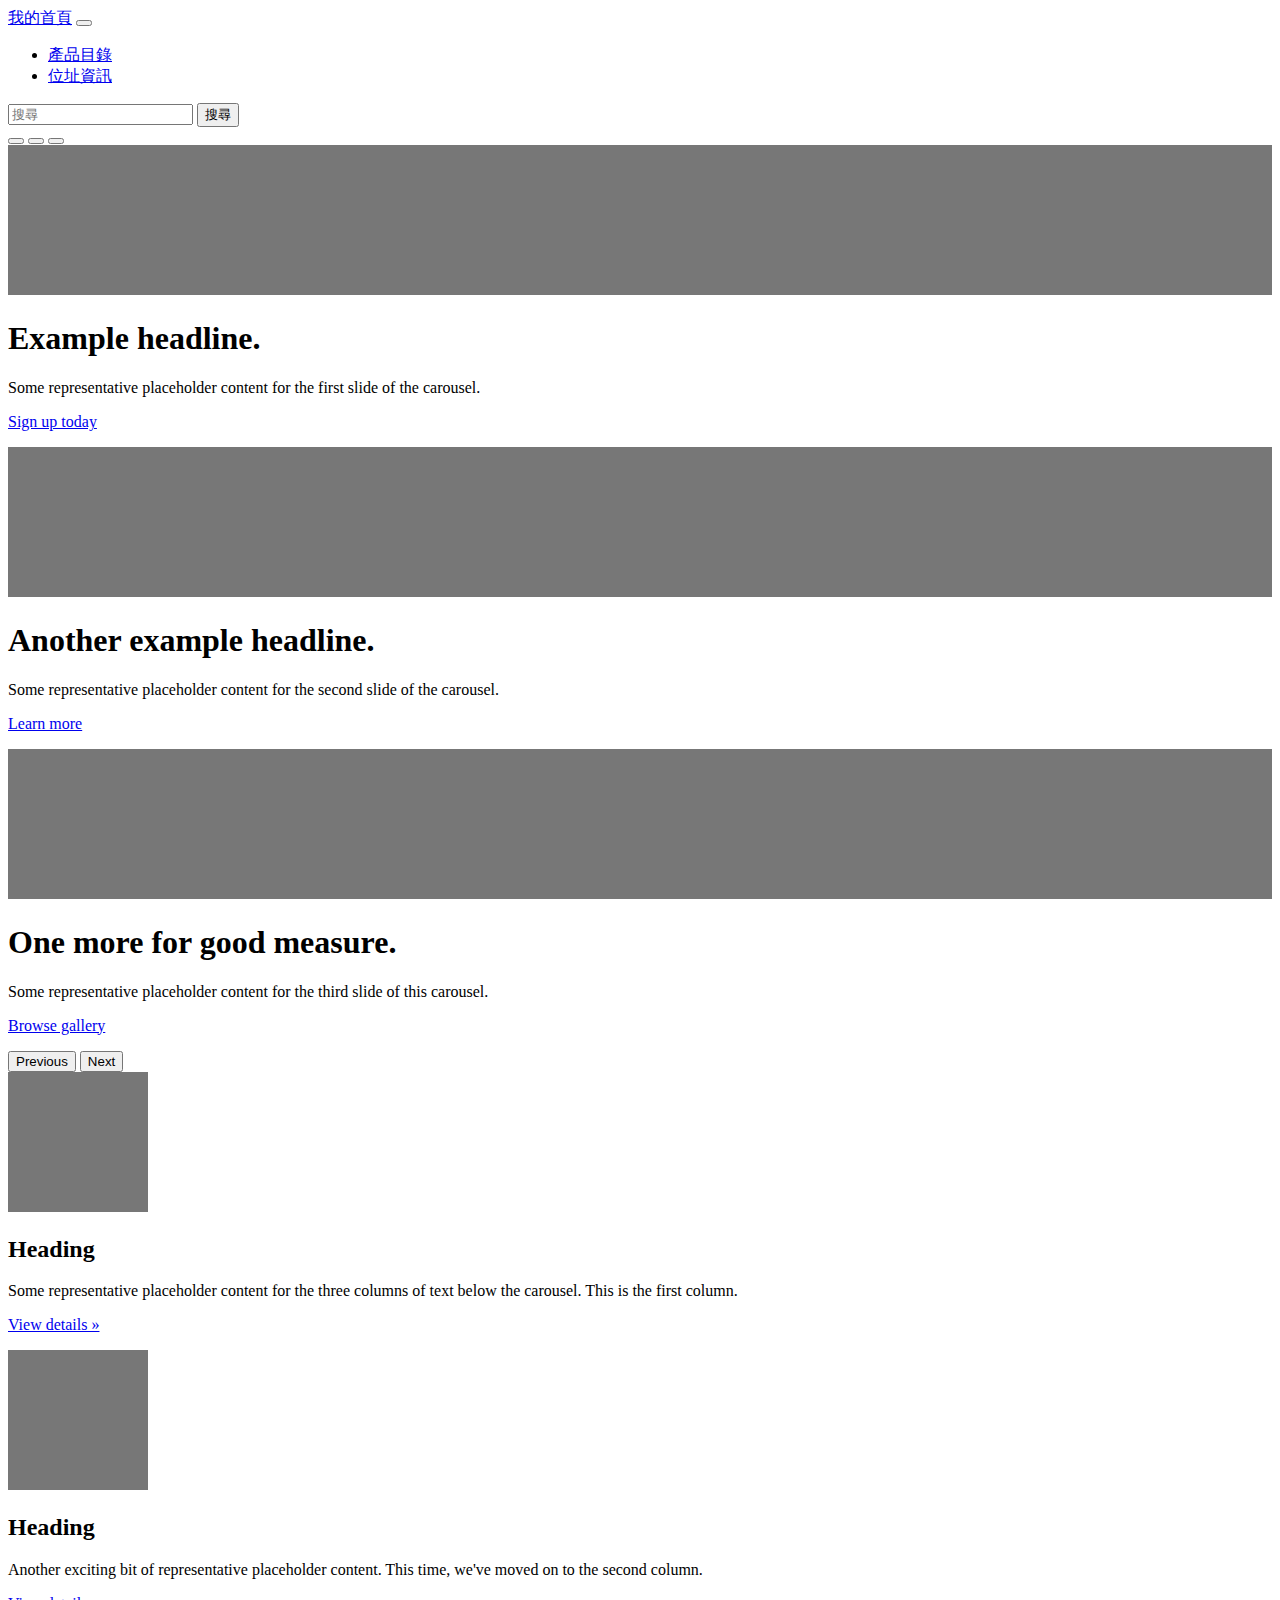
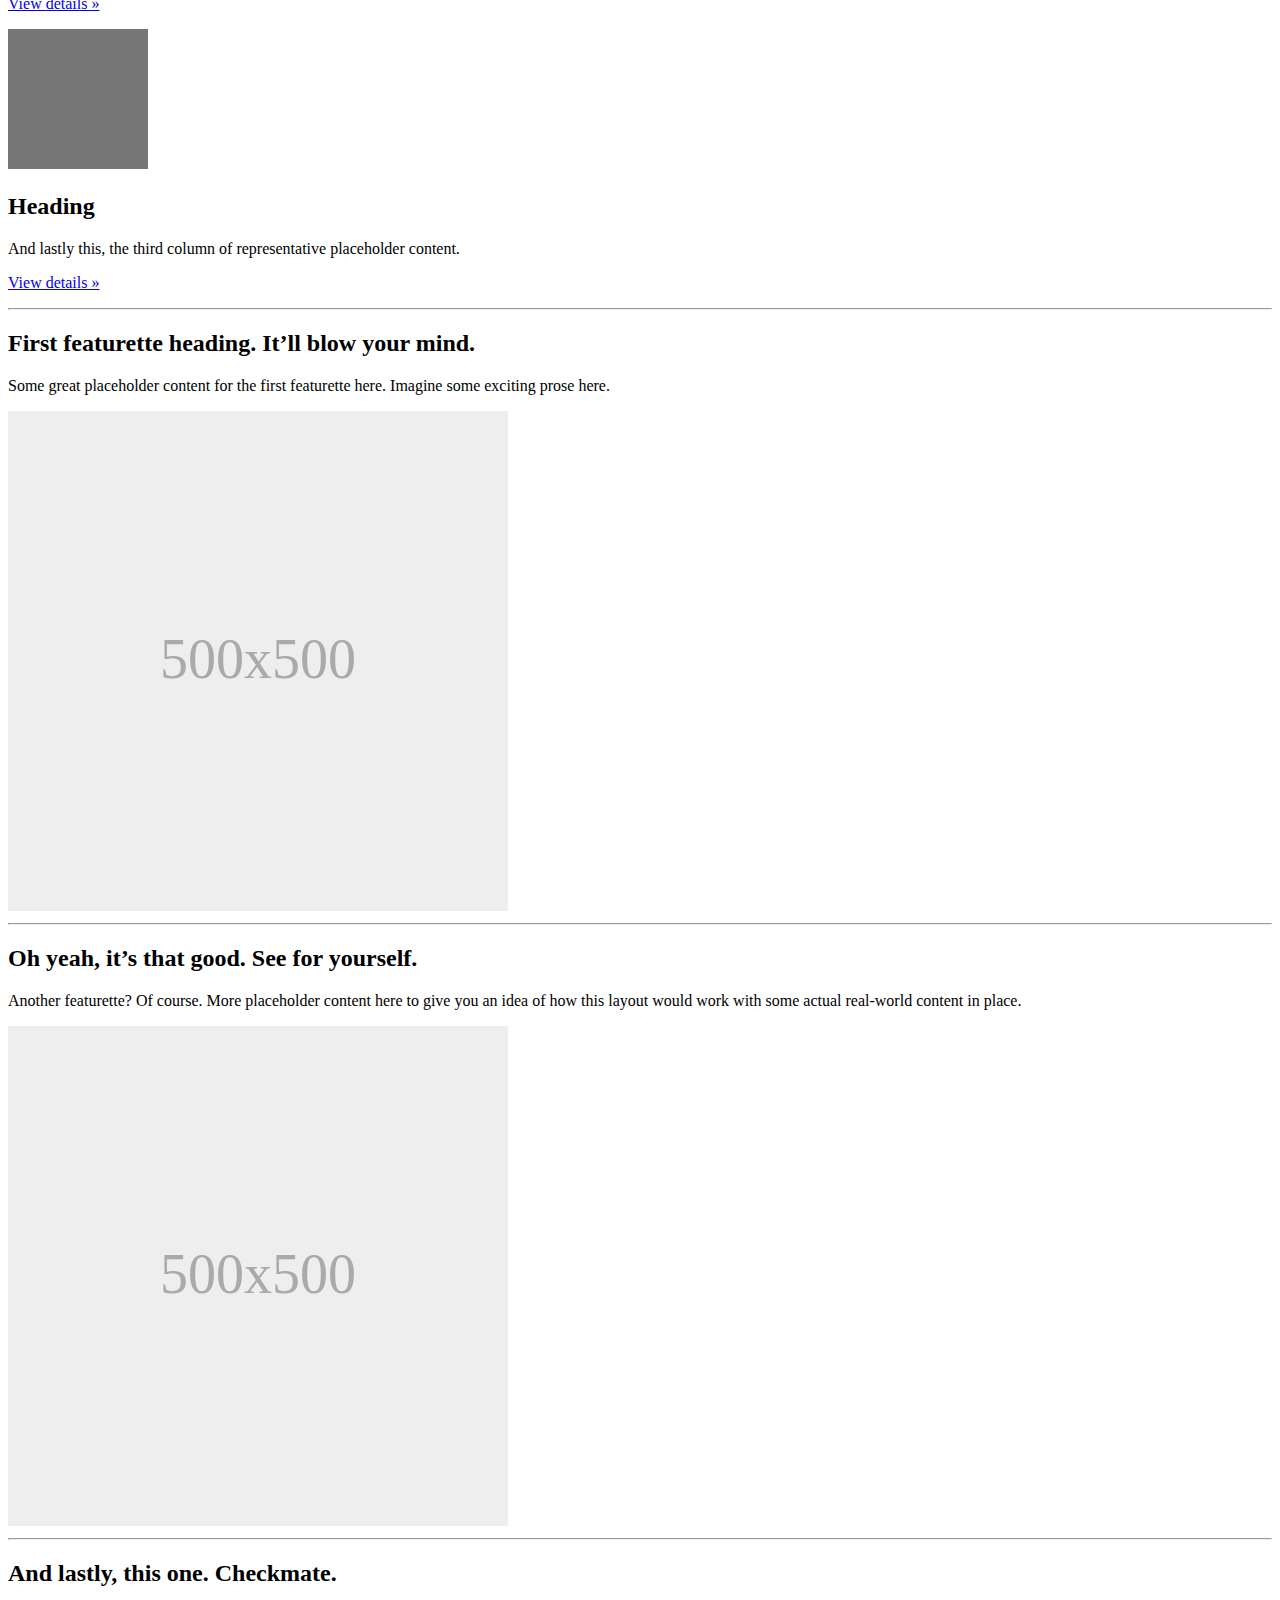
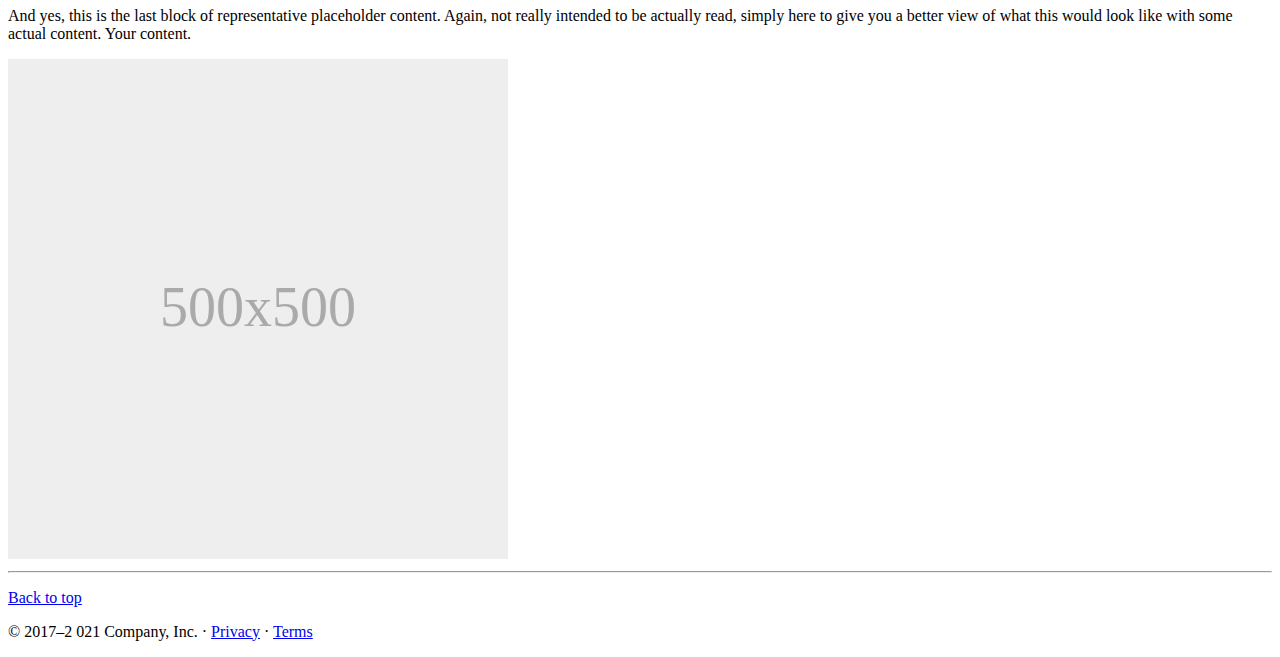
==== demo/src/main/resources/templates/welcome.html @ 2706c10a "1.0.2" ====
<!doctype html>
<html lang="en">
  <head>
    <meta charset="utf-8">
    <meta name="viewport" content="width=device-width, initial-scale=1">
    <meta name="description" content="">
    <meta name="author" content="Mark Otto, Jacob Thornton, and Bootstrap contributors">
    <meta name="generator" content="Hugo 0.88.1">
    <title>歡迎來到我的頁面</title>

    <link rel="canonical" href="https://getbootstrap.com/docs/5.1/examples/carousel/">

    

    <!-- Bootstrap core CSS -->
<link href="/css/bootstrap.min.css" rel="stylesheet">

    <style>
      .bd-placeholder-img {
        font-size: 1.125rem;
        text-anchor: middle;
        -webkit-user-select: none;
        -moz-user-select: none;
        user-select: none;
      }

      @media (min-width: 768px) {
        .bd-placeholder-img-lg {
          font-size: 3.5rem;
        }
      }
    </style>

    
    <!-- Custom styles for this template -->
    <link href="carousel.css" rel="stylesheet">
    <link rel="icon" type="image/png" href="http://example.com/image.png" />
  </head>
  
  
  <body>
    
<header>
  <nav class="navbar navbar-expand-md navbar-dark fixed-top bg-dark">
    <div class="container-fluid">
      <a class="navbar-brand" href="http://localhost:8080/welcomea">我的首頁</a>
      <button class="navbar-toggler" type="button" data-bs-toggle="collapse" data-bs-target="#navbarCollapse" aria-controls="navbarCollapse" aria-expanded="false" aria-label="Toggle navigation">
        <span class="navbar-toggler-icon"></span>
      </button>
      <div class="collapse navbar-collapse" id="navbarCollapse">
        <ul class="navbar-nav me-auto mb-2 mb-md-0">
          <li class="nav-item">
            <a class="nav-link active" aria-current="page" href="http://localhost:8080/index">產品目錄</a>
          </li>
          <li class="nav-item">
            <a class="nav-link active" aria-current="page" href="#">位址資訊</a>
          </li>
        </ul>
        <form class="d-flex">
          <input class="form-control me-2" type="search" placeholder="搜尋" aria-label="Search">
          <button class="btn btn-outline-success" type="submit">搜尋</button>
        </form>
      </div>
    </div>
  </nav>
</header>

<main>

  <div id="myCarousel" class="carousel slide" data-bs-ride="carousel">
    <div class="carousel-indicators">
      <button type="button" data-bs-target="#myCarousel" data-bs-slide-to="0" class="active" aria-current="true" aria-label="Slide 1"></button>
      <button type="button" data-bs-target="#myCarousel" data-bs-slide-to="1" aria-label="Slide 2"></button>
      <button type="button" data-bs-target="#myCarousel" data-bs-slide-to="2" aria-label="Slide 3"></button>
    </div>
    <div class="carousel-inner">
      <div class="carousel-item active">
        <svg class="bd-placeholder-img" width="100%" height="100%" xmlns="http://www.w3.org/2000/svg" aria-hidden="true" preserveAspectRatio="xMidYMid slice" focusable="false"><rect width="100%" height="100%" fill="#777"/></svg>

        <div class="container">
          <div class="carousel-caption text-start">
            <h1>Example headline.</h1>
            <p>Some representative placeholder content for the first slide of the carousel.</p>
            <p><a class="btn btn-lg btn-primary" href="#">Sign up today</a></p>
          </div>
        </div>
      </div>
      <div class="carousel-item">
        <svg class="bd-placeholder-img" width="100%" height="100%" xmlns="http://www.w3.org/2000/svg" aria-hidden="true" preserveAspectRatio="xMidYMid slice" focusable="false"><rect width="100%" height="100%" fill="#777"/></svg>

        <div class="container">
          <div class="carousel-caption">
            <h1>Another example headline.</h1>
            <p>Some representative placeholder content for the second slide of the carousel.</p>
            <p><a class="btn btn-lg btn-primary" href="#">Learn more</a></p>
          </div>
        </div>
      </div>
      <div class="carousel-item">
        <svg class="bd-placeholder-img" width="100%" height="100%" xmlns="http://www.w3.org/2000/svg" aria-hidden="true" preserveAspectRatio="xMidYMid slice" focusable="false"><rect width="100%" height="100%" fill="#777"/></svg>

        <div class="container">
          <div class="carousel-caption text-end">
            <h1>One more for good measure.</h1>
            <p>Some representative placeholder content for the third slide of this carousel.</p>
            <p><a class="btn btn-lg btn-primary" href="#">Browse gallery</a></p>
          </div>
        </div>
      </div>
    </div>
    <button class="carousel-control-prev" type="button" data-bs-target="#myCarousel" data-bs-slide="prev">
      <span class="carousel-control-prev-icon" aria-hidden="true"></span>
      <span class="visually-hidden">Previous</span>
    </button>
    <button class="carousel-control-next" type="button" data-bs-target="#myCarousel" data-bs-slide="next">
      <span class="carousel-control-next-icon" aria-hidden="true"></span>
      <span class="visually-hidden">Next</span>
    </button>
  </div>


  <!-- Marketing messaging and featurettes
  ================================================== -->
  <!-- Wrap the rest of the page in another container to center all the content. -->

  <div class="container marketing">

    <!-- Three columns of text below the carousel -->
    <div class="row">
      <div class="col-lg-4">
        <svg class="bd-placeholder-img rounded-circle" width="140" height="140" xmlns="http://www.w3.org/2000/svg" role="img" aria-label="Placeholder: 140x140" preserveAspectRatio="xMidYMid slice" focusable="false"><title>Placeholder</title><rect width="100%" height="100%" fill="#777"/><text x="50%" y="50%" fill="#777" dy=".3em">140x140</text></svg>

        <h2>Heading</h2>
        <p>Some representative placeholder content for the three columns of text below the carousel. This is the first column.</p>
        <p><a class="btn btn-secondary" href="#">View details &raquo;</a></p>
      </div><!-- /.col-lg-4 -->
      <div class="col-lg-4">
        <svg class="bd-placeholder-img rounded-circle" width="140" height="140" xmlns="http://www.w3.org/2000/svg" role="img" aria-label="Placeholder: 140x140" preserveAspectRatio="xMidYMid slice" focusable="false"><title>Placeholder</title><rect width="100%" height="100%" fill="#777"/><text x="50%" y="50%" fill="#777" dy=".3em">140x140</text></svg>

        <h2>Heading</h2>
        <p>Another exciting bit of representative placeholder content. This time, we've moved on to the second column.</p>
        <p><a class="btn btn-secondary" href="#">View details &raquo;</a></p>
      </div><!-- /.col-lg-4 -->
      <div class="col-lg-4">
        <svg class="bd-placeholder-img rounded-circle" width="140" height="140" xmlns="http://www.w3.org/2000/svg" role="img" aria-label="Placeholder: 140x140" preserveAspectRatio="xMidYMid slice" focusable="false"><title>Placeholder</title><rect width="100%" height="100%" fill="#777"/><text x="50%" y="50%" fill="#777" dy=".3em">140x140</text></svg>

        <h2>Heading</h2>
        <p>And lastly this, the third column of representative placeholder content.</p>
        <p><a class="btn btn-secondary" href="#">View details &raquo;</a></p>
      </div><!-- /.col-lg-4 -->
    </div><!-- /.row -->


    <!-- START THE FEATURETTES -->

    <hr class="featurette-divider">

    <div class="row featurette">
      <div class="col-md-7">
        <h2 class="featurette-heading">First featurette heading. <span class="text-muted">It’ll blow your mind.</span></h2>
        <p class="lead">Some great placeholder content for the first featurette here. Imagine some exciting prose here.</p>
      </div>
      <div class="col-md-5">
        <svg class="bd-placeholder-img bd-placeholder-img-lg featurette-image img-fluid mx-auto" width="500" height="500" xmlns="http://www.w3.org/2000/svg" role="img" aria-label="Placeholder: 500x500" preserveAspectRatio="xMidYMid slice" focusable="false"><title>Placeholder</title><rect width="100%" height="100%" fill="#eee"/><text x="50%" y="50%" fill="#aaa" dy=".3em">500x500</text></svg>

      </div>
    </div>

    <hr class="featurette-divider">

    <div class="row featurette">
      <div class="col-md-7 order-md-2">
        <h2 class="featurette-heading">Oh yeah, it’s that good. <span class="text-muted">See for yourself.</span></h2>
        <p class="lead">Another featurette? Of course. More placeholder content here to give you an idea of how this layout would work with some actual real-world content in place.</p>
      </div>
      <div class="col-md-5 order-md-1">
        <svg class="bd-placeholder-img bd-placeholder-img-lg featurette-image img-fluid mx-auto" width="500" height="500" xmlns="http://www.w3.org/2000/svg" role="img" aria-label="Placeholder: 500x500" preserveAspectRatio="xMidYMid slice" focusable="false"><title>Placeholder</title><rect width="100%" height="100%" fill="#eee"/><text x="50%" y="50%" fill="#aaa" dy=".3em">500x500</text></svg>

      </div>
    </div>

    <hr class="featurette-divider">

    <div class="row featurette">
      <div class="col-md-7">
        <h2 class="featurette-heading">And lastly, this one. <span class="text-muted">Checkmate.</span></h2>
        <p class="lead">And yes, this is the last block of representative placeholder content. Again, not really intended to be actually read, simply here to give you a better view of what this would look like with some actual content. Your content.</p>
      </div>
      <div class="col-md-5">
        <svg class="bd-placeholder-img bd-placeholder-img-lg featurette-image img-fluid mx-auto" width="500" height="500" xmlns="http://www.w3.org/2000/svg" role="img" aria-label="Placeholder: 500x500" preserveAspectRatio="xMidYMid slice" focusable="false"><title>Placeholder</title><rect width="100%" height="100%" fill="#eee"/><text x="50%" y="50%" fill="#aaa" dy=".3em">500x500</text></svg>

      </div>
    </div>

    <hr class="featurette-divider">

    <!-- /END THE FEATURETTES -->

  </div><!-- /.container -->


  <!-- FOOTER -->
  <footer class="container">
    <p class="float-end"><a href="#">Back to top</a></p>
    <p>&copy; 2017–2
    021 Company, Inc. &middot; <a href="#">Privacy</a> &middot; <a href="#">Terms</a></p>
  </footer>
</main>


    <script src="/js/bootstrap.bundle.min.js"></script>

      
  </body>
</html>
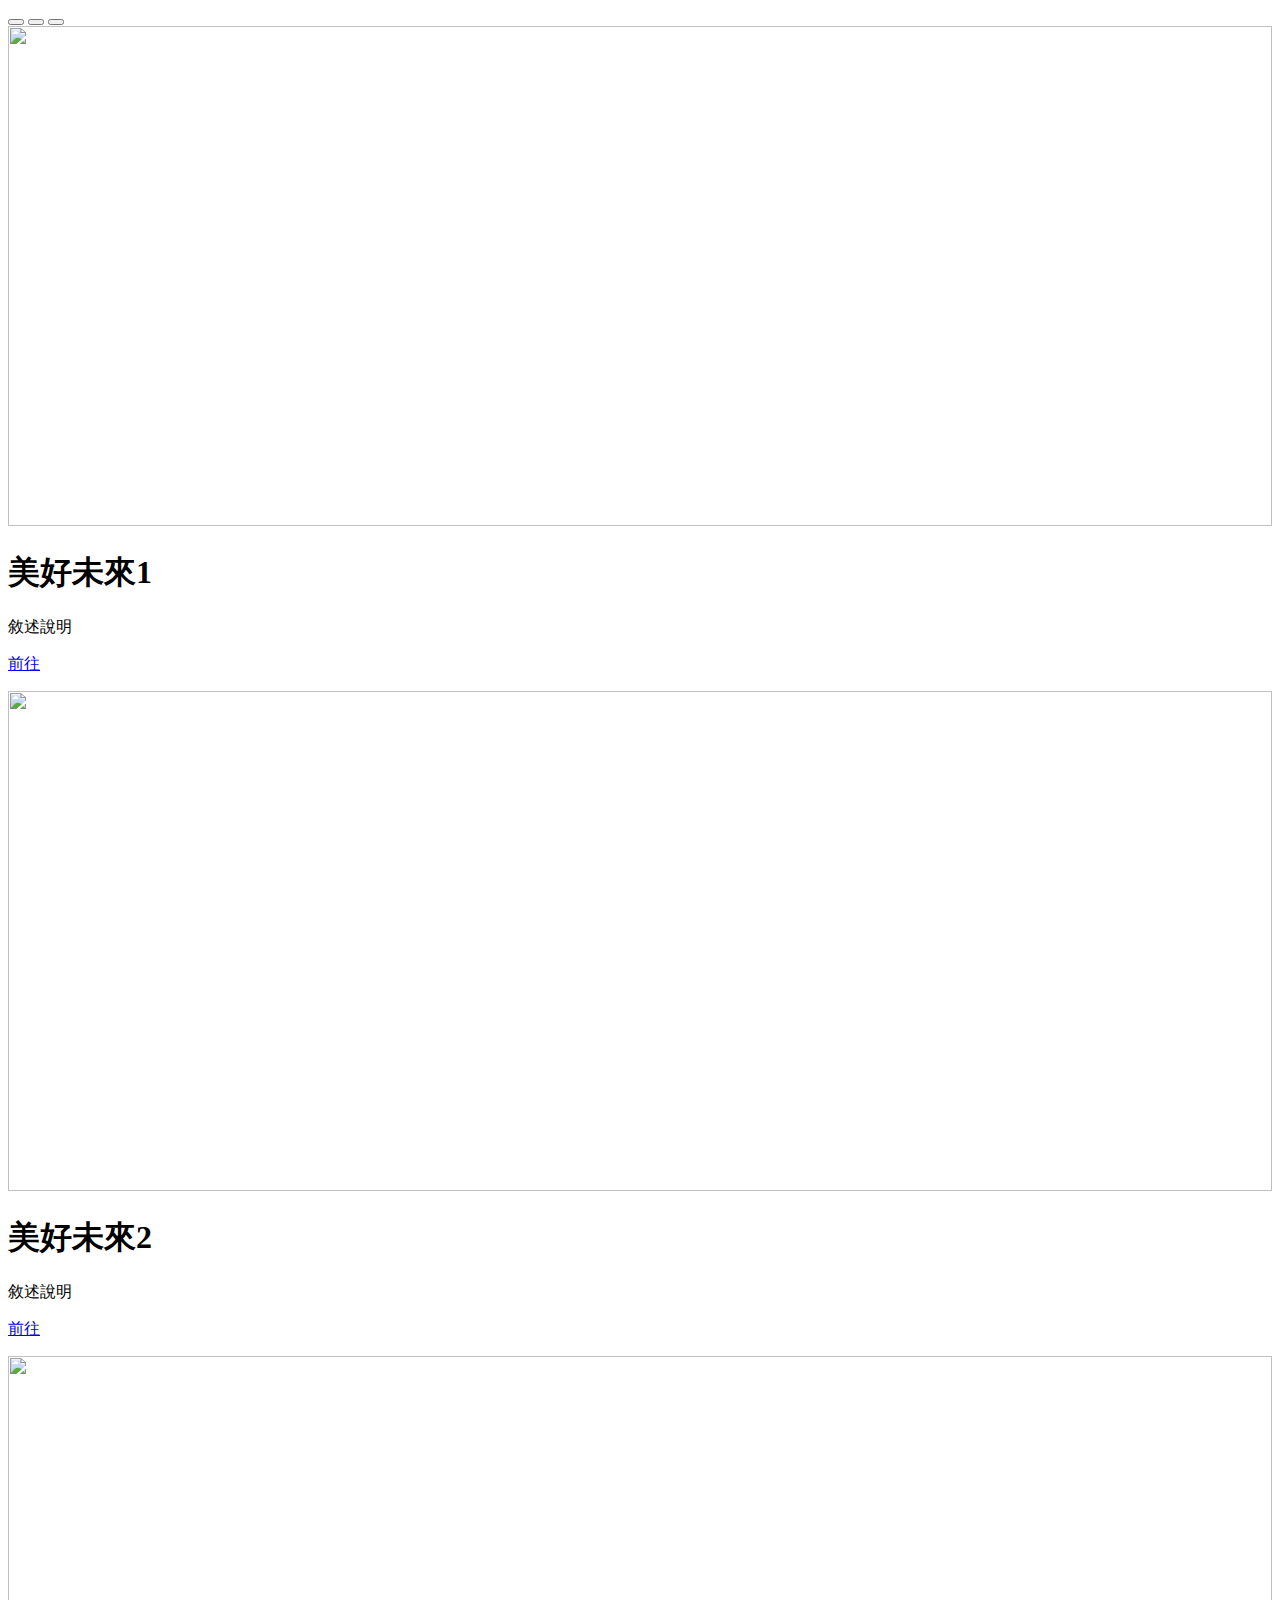
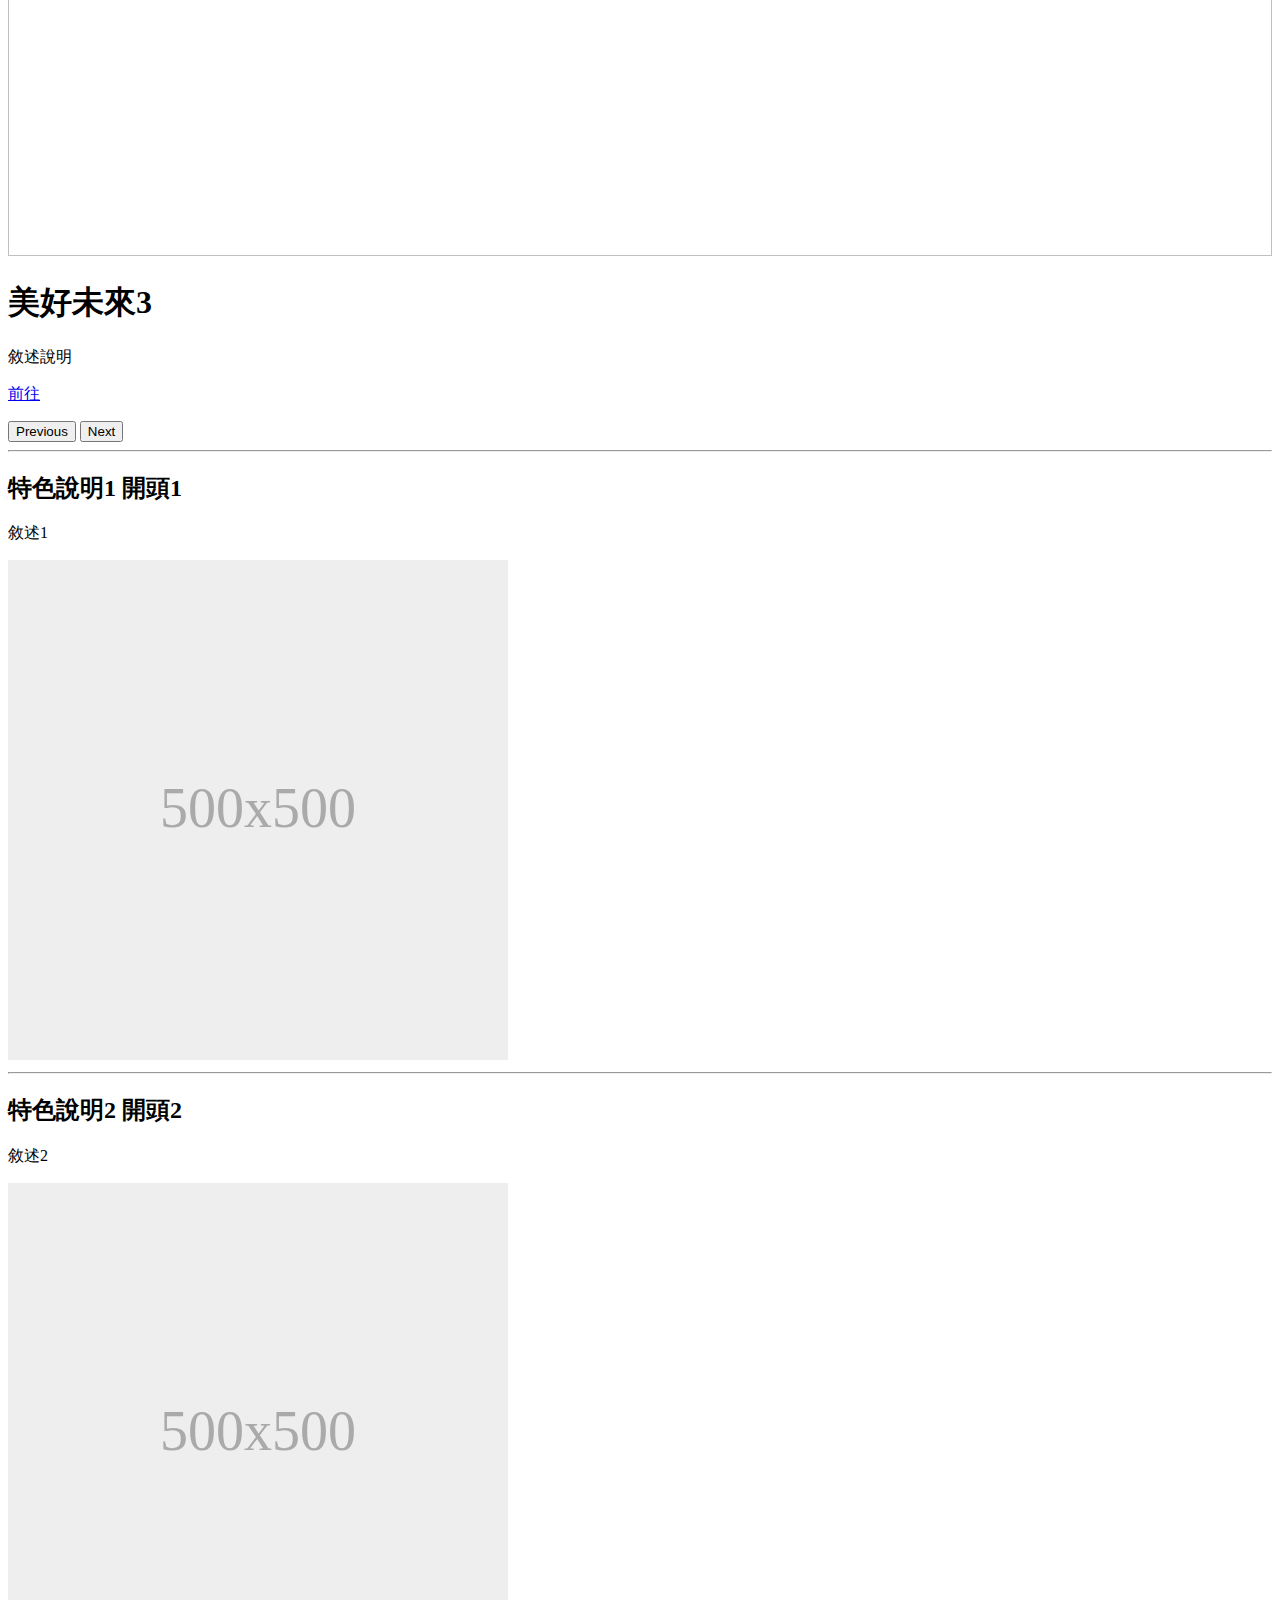
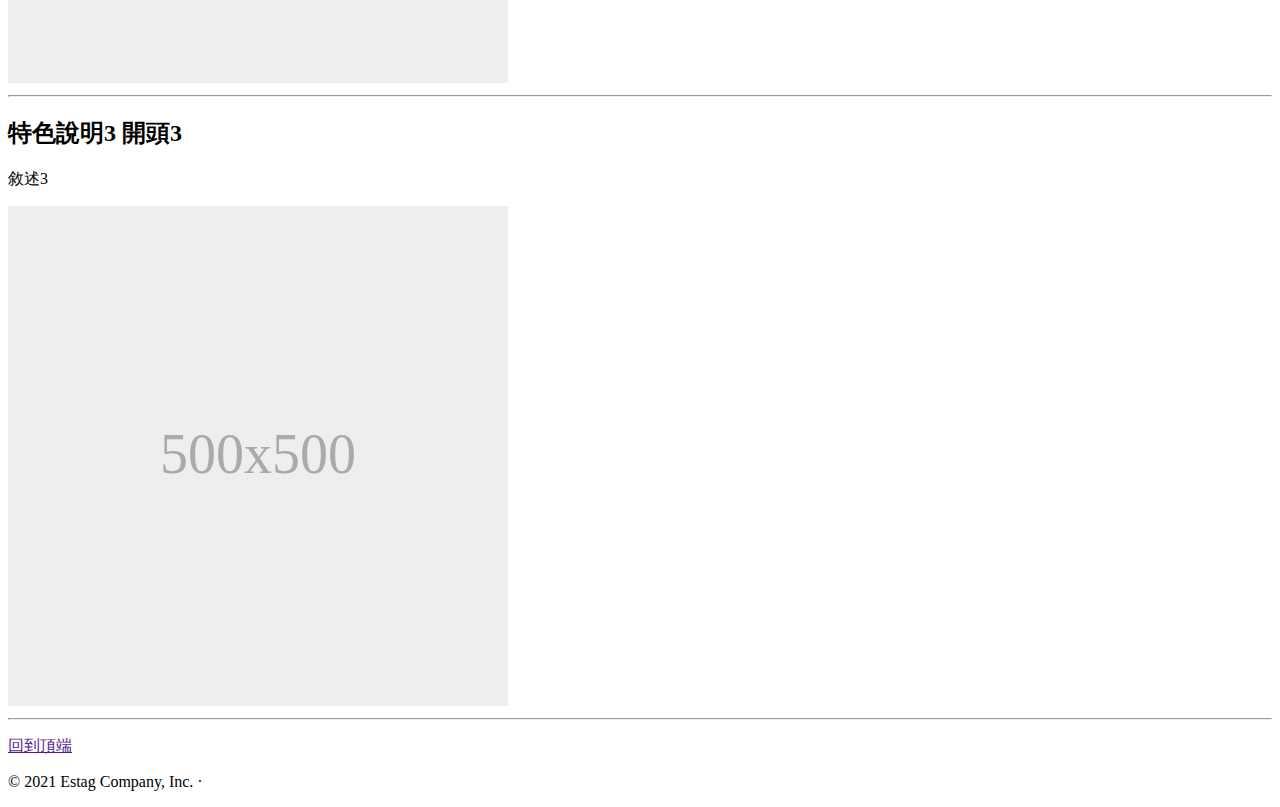
==== commit 448ebc95: "v2.1.0" ====
--- a/demo/src/main/resources/templates/welcome.html
+++ b/demo/src/main/resources/templates/welcome.html
@@ -23,6 +23,11 @@
         -moz-user-select: none;
         user-select: none;
       }
+      
+      img{
+      	height: 500px;
+      	width: 100%;
+      }
 
       @media (min-width: 768px) {
         .bd-placeholder-img-lg {
@@ -41,28 +46,7 @@
   <body>
     
 <header>
-  <nav class="navbar navbar-expand-md navbar-dark fixed-top bg-dark">
-    <div class="container-fluid">
-      <a class="navbar-brand" href="http://localhost:8080/welcomea">我的首頁</a>
-      <button class="navbar-toggler" type="button" data-bs-toggle="collapse" data-bs-target="#navbarCollapse" aria-controls="navbarCollapse" aria-expanded="false" aria-label="Toggle navigation">
-        <span class="navbar-toggler-icon"></span>
-      </button>
-      <div class="collapse navbar-collapse" id="navbarCollapse">
-        <ul class="navbar-nav me-auto mb-2 mb-md-0">
-          <li class="nav-item">
-            <a class="nav-link active" aria-current="page" href="http://localhost:8080/index">產品目錄</a>
-          </li>
-          <li class="nav-item">
-            <a class="nav-link active" aria-current="page" href="#">位址資訊</a>
-          </li>
-        </ul>
-        <form class="d-flex">
-          <input class="form-control me-2" type="search" placeholder="搜尋" aria-label="Search">
-          <button class="btn btn-outline-success" type="submit">搜尋</button>
-        </form>
-      </div>
-    </div>
-  </nav>
+  
 </header>
 
 <main>
@@ -75,35 +59,32 @@
     </div>
     <div class="carousel-inner">
       <div class="carousel-item active">
-        <svg class="bd-placeholder-img" width="100%" height="100%" xmlns="http://www.w3.org/2000/svg" aria-hidden="true" preserveAspectRatio="xMidYMid slice" focusable="false"><rect width="100%" height="100%" fill="#777"/></svg>
-
+		<img class="bd-placeholder-img" src="/img/w1.jpg" preserveAspectRatio="xMidYMid slice" focusable="false"></img>
         <div class="container">
-          <div class="carousel-caption text-start">
-            <h1>Example headline.</h1>
-            <p>Some representative placeholder content for the first slide of the carousel.</p>
-            <p><a class="btn btn-lg btn-primary" href="#">Sign up today</a></p>
+          <div class="carousel-caption text-end">
+            <h1>美好未來1</h1>
+            <p>敘述說明</p>
+            <p><a class="btn btn-lg btn-primary" href="#">前往</a></p>
           </div>
         </div>
       </div>
       <div class="carousel-item">
-        <svg class="bd-placeholder-img" width="100%" height="100%" xmlns="http://www.w3.org/2000/svg" aria-hidden="true" preserveAspectRatio="xMidYMid slice" focusable="false"><rect width="100%" height="100%" fill="#777"/></svg>
-
+ 		<img class="bd-placeholder-img" src="/img/w2.jpg" preserveAspectRatio="xMidYMid slice" focusable="false"></img>
         <div class="container">
-          <div class="carousel-caption">
-            <h1>Another example headline.</h1>
-            <p>Some representative placeholder content for the second slide of the carousel.</p>
-            <p><a class="btn btn-lg btn-primary" href="#">Learn more</a></p>
+          <div class="carousel-caption text-end">
+            <h1>美好未來2</h1>
+            <p>敘述說明</p>
+            <p><a class="btn btn-lg btn-primary" href="#">前往</a></p>
           </div>
         </div>
       </div>
       <div class="carousel-item">
-        <svg class="bd-placeholder-img" width="100%" height="100%" xmlns="http://www.w3.org/2000/svg" aria-hidden="true" preserveAspectRatio="xMidYMid slice" focusable="false"><rect width="100%" height="100%" fill="#777"/></svg>
-
+        <img class="bd-placeholder-img" src="/img/w3.jpg" preserveAspectRatio="xMidYMid slice" focusable="false"></img>
         <div class="container">
           <div class="carousel-caption text-end">
-            <h1>One more for good measure.</h1>
-            <p>Some representative placeholder content for the third slide of this carousel.</p>
-            <p><a class="btn btn-lg btn-primary" href="#">Browse gallery</a></p>
+            <h1>美好未來3</h1>
+            <p>敘述說明</p>
+            <p><a class="btn btn-lg btn-primary" href="#">前往</a></p>
           </div>
         </div>
       </div>
@@ -125,40 +106,14 @@
 
   <div class="container marketing">
 
-    <!-- Three columns of text below the carousel -->
-    <div class="row">
-      <div class="col-lg-4">
-        <svg class="bd-placeholder-img rounded-circle" width="140" height="140" xmlns="http://www.w3.org/2000/svg" role="img" aria-label="Placeholder: 140x140" preserveAspectRatio="xMidYMid slice" focusable="false"><title>Placeholder</title><rect width="100%" height="100%" fill="#777"/><text x="50%" y="50%" fill="#777" dy=".3em">140x140</text></svg>
-
-        <h2>Heading</h2>
-        <p>Some representative placeholder content for the three columns of text below the carousel. This is the first column.</p>
-        <p><a class="btn btn-secondary" href="#">View details &raquo;</a></p>
-      </div><!-- /.col-lg-4 -->
-      <div class="col-lg-4">
-        <svg class="bd-placeholder-img rounded-circle" width="140" height="140" xmlns="http://www.w3.org/2000/svg" role="img" aria-label="Placeholder: 140x140" preserveAspectRatio="xMidYMid slice" focusable="false"><title>Placeholder</title><rect width="100%" height="100%" fill="#777"/><text x="50%" y="50%" fill="#777" dy=".3em">140x140</text></svg>
-
-        <h2>Heading</h2>
-        <p>Another exciting bit of representative placeholder content. This time, we've moved on to the second column.</p>
-        <p><a class="btn btn-secondary" href="#">View details &raquo;</a></p>
-      </div><!-- /.col-lg-4 -->
-      <div class="col-lg-4">
-        <svg class="bd-placeholder-img rounded-circle" width="140" height="140" xmlns="http://www.w3.org/2000/svg" role="img" aria-label="Placeholder: 140x140" preserveAspectRatio="xMidYMid slice" focusable="false"><title>Placeholder</title><rect width="100%" height="100%" fill="#777"/><text x="50%" y="50%" fill="#777" dy=".3em">140x140</text></svg>
-
-        <h2>Heading</h2>
-        <p>And lastly this, the third column of representative placeholder content.</p>
-        <p><a class="btn btn-secondary" href="#">View details &raquo;</a></p>
-      </div><!-- /.col-lg-4 -->
-    </div><!-- /.row -->
-
-
     <!-- START THE FEATURETTES -->
 
     <hr class="featurette-divider">
 
     <div class="row featurette">
       <div class="col-md-7">
-        <h2 class="featurette-heading">First featurette heading. <span class="text-muted">It’ll blow your mind.</span></h2>
-        <p class="lead">Some great placeholder content for the first featurette here. Imagine some exciting prose here.</p>
+        <h2 class="featurette-heading">特色說明1 <span class="text-muted">開頭1</span></h2>
+        <p class="lead">敘述1</p>
       </div>
       <div class="col-md-5">
         <svg class="bd-placeholder-img bd-placeholder-img-lg featurette-image img-fluid mx-auto" width="500" height="500" xmlns="http://www.w3.org/2000/svg" role="img" aria-label="Placeholder: 500x500" preserveAspectRatio="xMidYMid slice" focusable="false"><title>Placeholder</title><rect width="100%" height="100%" fill="#eee"/><text x="50%" y="50%" fill="#aaa" dy=".3em">500x500</text></svg>
@@ -170,8 +125,8 @@
 
     <div class="row featurette">
       <div class="col-md-7 order-md-2">
-        <h2 class="featurette-heading">Oh yeah, it’s that good. <span class="text-muted">See for yourself.</span></h2>
-        <p class="lead">Another featurette? Of course. More placeholder content here to give you an idea of how this layout would work with some actual real-world content in place.</p>
+        <h2 class="featurette-heading">特色說明2  <span class="text-muted">開頭2</span></h2>
+        <p class="lead">敘述2</p>
       </div>
       <div class="col-md-5 order-md-1">
         <svg class="bd-placeholder-img bd-placeholder-img-lg featurette-image img-fluid mx-auto" width="500" height="500" xmlns="http://www.w3.org/2000/svg" role="img" aria-label="Placeholder: 500x500" preserveAspectRatio="xMidYMid slice" focusable="false"><title>Placeholder</title><rect width="100%" height="100%" fill="#eee"/><text x="50%" y="50%" fill="#aaa" dy=".3em">500x500</text></svg>
@@ -183,8 +138,8 @@
 
     <div class="row featurette">
       <div class="col-md-7">
-        <h2 class="featurette-heading">And lastly, this one. <span class="text-muted">Checkmate.</span></h2>
-        <p class="lead">And yes, this is the last block of representative placeholder content. Again, not really intended to be actually read, simply here to give you a better view of what this would look like with some actual content. Your content.</p>
+        <h2 class="featurette-heading">特色說明3  <span class="text-muted">開頭3</span></h2>
+        <p class="lead">敘述3</p>
       </div>
       <div class="col-md-5">
         <svg class="bd-placeholder-img bd-placeholder-img-lg featurette-image img-fluid mx-auto" width="500" height="500" xmlns="http://www.w3.org/2000/svg" role="img" aria-label="Placeholder: 500x500" preserveAspectRatio="xMidYMid slice" focusable="false"><title>Placeholder</title><rect width="100%" height="100%" fill="#eee"/><text x="50%" y="50%" fill="#aaa" dy=".3em">500x500</text></svg>
@@ -201,9 +156,8 @@
 
   <!-- FOOTER -->
   <footer class="container">
-    <p class="float-end"><a href="#">Back to top</a></p>
-    <p>&copy; 2017–2
-    021 Company, Inc. &middot; <a href="#">Privacy</a> &middot; <a href="#">Terms</a></p>
+    <p class="float-end"><a href="" class="btn btn-primary my-2">回到頂端</a></p>
+    <p>&copy; 2021 Estag Company, Inc. &middot; 
   </footer>
 </main>
 
